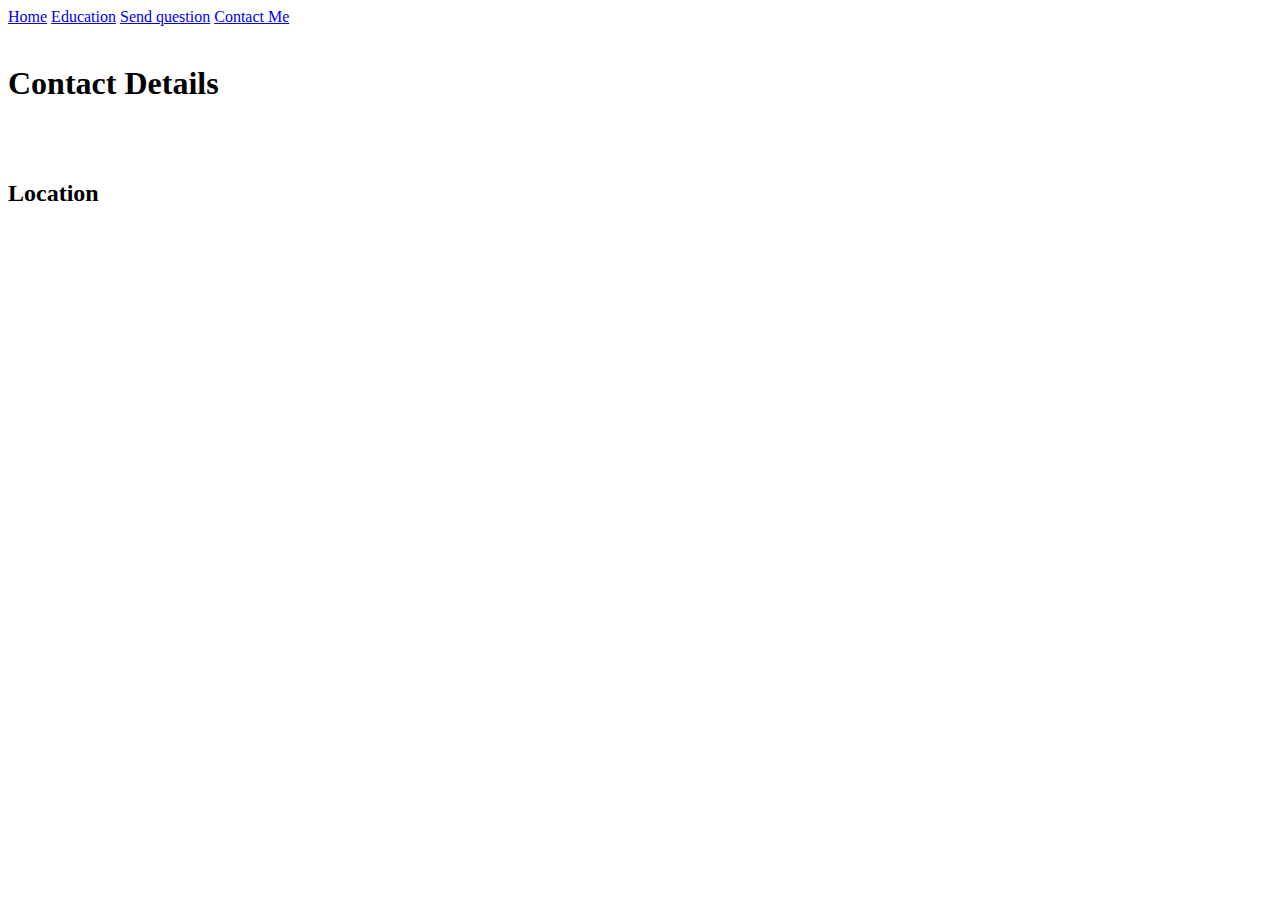
==== contact.html @ a1b55982 "education, contact, question html files has been uploaded" ====
<!DOCTYPE html>
<html lang="en">
<head>
    <meta charset="UTF-8">
    <meta name="viewport" content="width=device-width, initial-scale=1.0">
    <title>Contact</title>
</head>
<body>
    <a href="./index.html">Home</a>
    <a href="./education.html">Education</a>
    <a href="./question.html">Send question</a>
    <a href="./contact.html">Contact Me</a>
    <br><br>


    <h1>Contact Details</h1>
    <br><br>

    <h2>Location</h2>
    <iframe src="https://www.google.com/maps/embed?pb=!1m14!1m8!1m3!1d12148.942762901494!2d49.8536832!3d40.4257797!3m2!1i1024!2i768!4f13.1!3m3!1m2!1s0x4030893c69a596cd%3A0xed1937fe884780e2!2sSimfoniya%20Hall!5e0!3m2!1sen!2saz!4v1695852131609!5m2!1sen!2saz" width="600" height="450" style="border:0;" allowfullscreen="" loading="lazy" referrerpolicy="no-referrer-when-downgrade"></iframe>
    
</body>
</html>
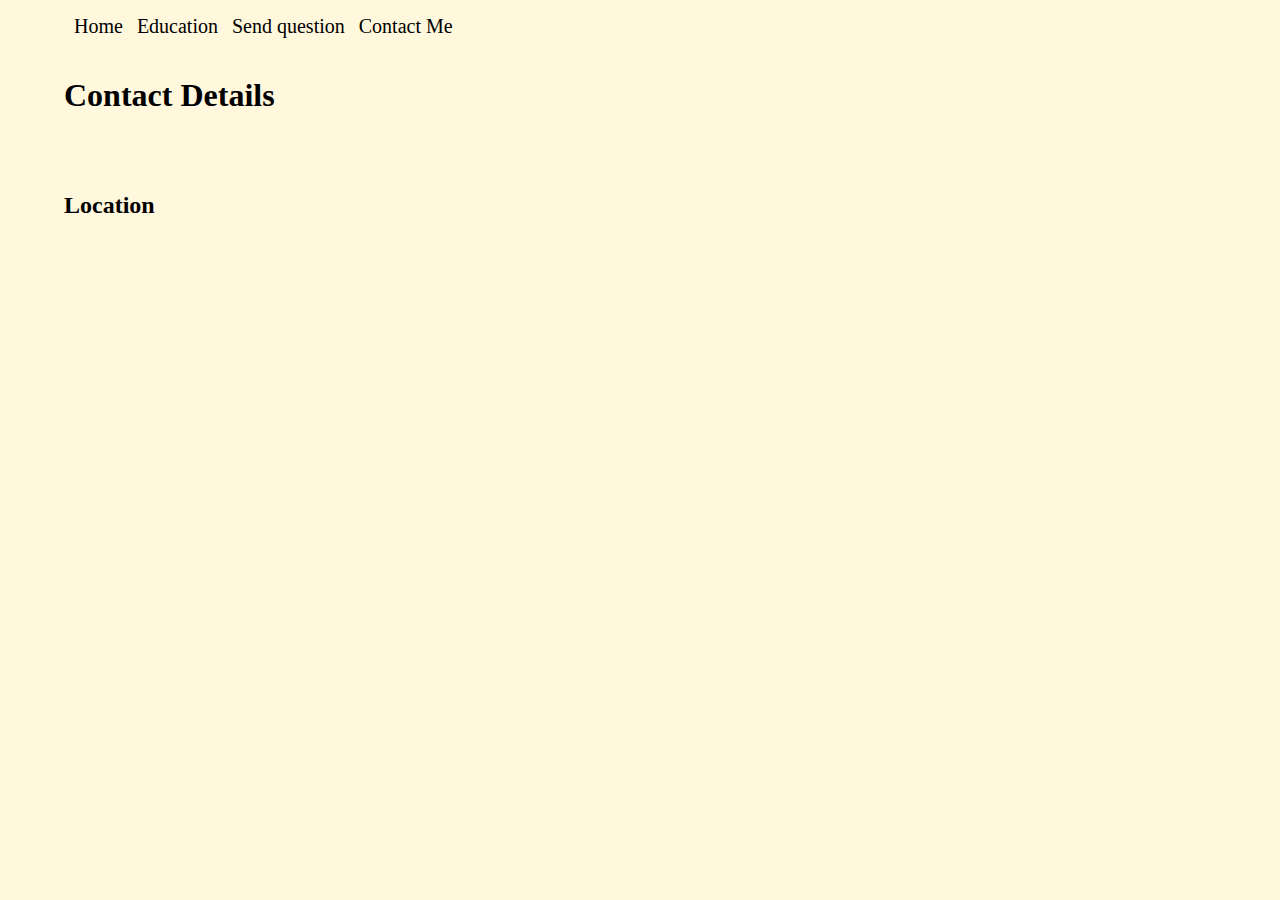
==== commit 11b2f2fb: "style.css file has been added & html files are styled" ====
--- a/contact.html
+++ b/contact.html
@@ -4,12 +4,13 @@
     <meta charset="UTF-8">
     <meta name="viewport" content="width=device-width, initial-scale=1.0">
     <title>Contact</title>
+    <link rel="stylesheet" href="./assets/css/style.css">
 </head>
 <body>
-    <a href="./index.html">Home</a>
-    <a href="./education.html">Education</a>
-    <a href="./question.html">Send question</a>
-    <a href="./contact.html">Contact Me</a>
+    <a class="header" href="./index.html">Home</a>
+    <a class="header" href="./education.html">Education</a>
+    <a class="header" href="./question.html">Send question</a>
+    <a class="header" href="./contact.html">Contact Me</a>
     <br><br>
 
 
--- a/assets/css/style.css
+++ b/assets/css/style.css
@@ -0,0 +1,42 @@
+body{
+    background-color:cornsilk ;
+    width: 90%;
+    margin: 0 auto;
+    padding: 15px;
+}
+
+hr{
+    border: 1px dotted red;
+}
+
+.profile-pic{
+    width: 200px;
+    height: 200px;
+    border-radius: 50%;
+    object-fit: cover;
+}
+
+.ada-img{
+    border-radius: 15px;
+}
+
+.profile-pic:hover{
+    width: 220px;
+    height: 220px;
+}
+
+.lang-table{
+    padding: 30px;
+    border: 3px solid blue;
+}
+
+.p-10px{
+    padding: 10px;
+}
+
+.header{
+    color: black;
+    font-size: 20px;
+    text-decoration: none;
+    margin-left: 10px;
+}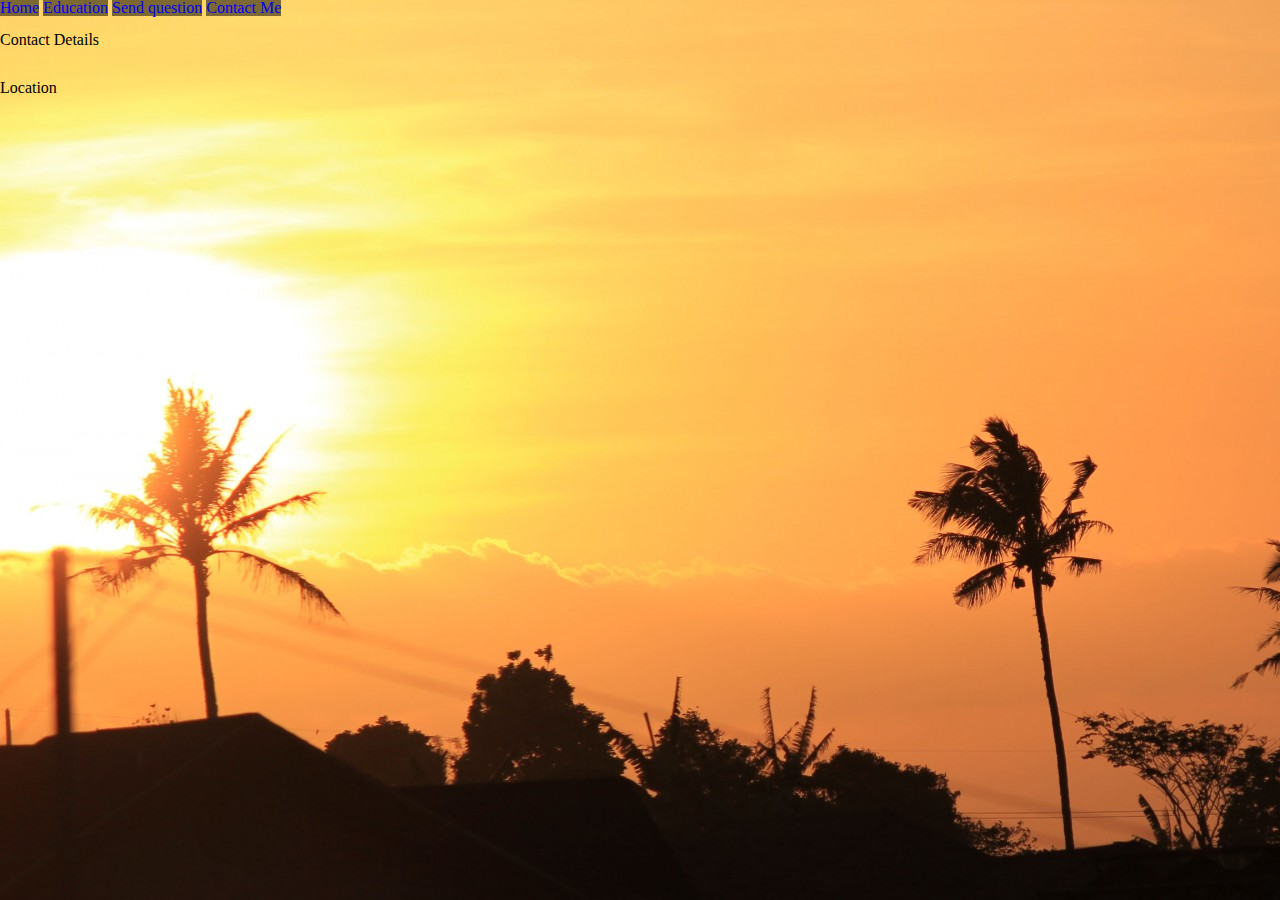
==== commit f5b1a016: "home page was redesigned with css" ====
--- a/contact.html
+++ b/contact.html
@@ -7,7 +7,7 @@
     <link rel="stylesheet" href="./assets/css/style.css">
 </head>
 <body>
-    <a class="header" href="./index.html">Home</a>
+    <a class="header" href="./home.html">Home</a>
     <a class="header" href="./education.html">Education</a>
     <a class="header" href="./question.html">Send question</a>
     <a class="header" href="./contact.html">Contact Me</a>
--- a/assets/css/style.css
+++ b/assets/css/style.css
@@ -1,42 +1,5 @@
-body{
-    background-color:cornsilk ;
-    width: 90%;
-    margin: 0 auto;
-    padding: 15px;
-}
-
-hr{
-    border: 1px dotted red;
-}
-
-.profile-pic{
-    width: 200px;
-    height: 200px;
-    border-radius: 50%;
-    object-fit: cover;
-}
-
-.ada-img{
-    border-radius: 15px;
-}
-
-.profile-pic:hover{
-    width: 220px;
-    height: 220px;
-}
-
-.lang-table{
-    padding: 30px;
-    border: 3px solid blue;
-}
-
-.p-10px{
-    padding: 10px;
-}
-
-.header{
-    color: black;
-    font-size: 20px;
-    text-decoration: none;
-    margin-left: 10px;
-}+@import url('./reset.css');
+@import url('./font.css');
+@import url('./icon.css');
+@import url('./typhgraph.css');
+@import url('./home.css');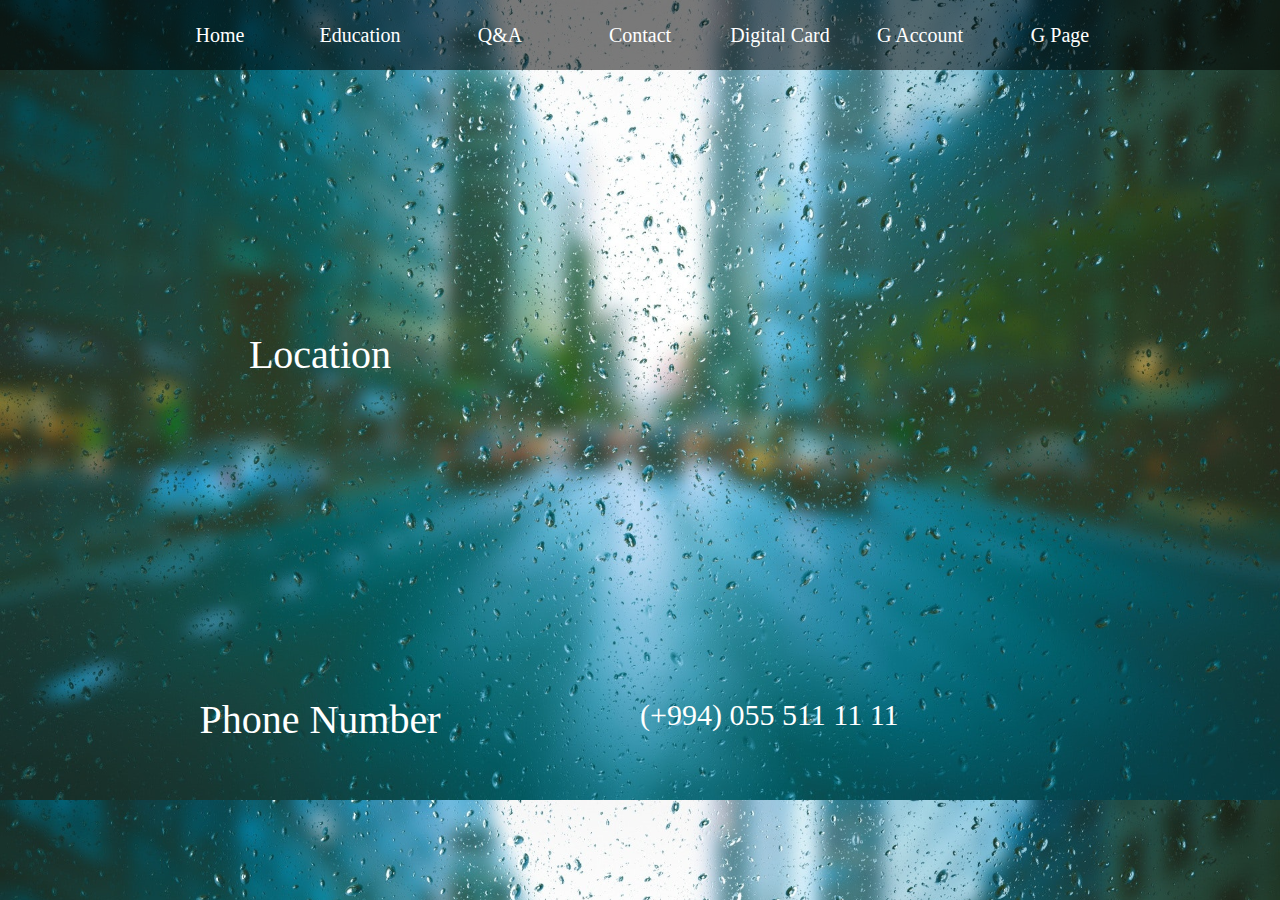
==== commit adf7d471: "all html files are styled FINAL VERSION" ====
--- a/contact.html
+++ b/contact.html
@@ -5,20 +5,31 @@
     <meta name="viewport" content="width=device-width, initial-scale=1.0">
     <title>Contact</title>
     <link rel="stylesheet" href="./assets/css/style.css">
+    <link rel="stylesheet" href="./assets/css/contact.css">
 </head>
 <body>
-    <a class="header" href="./home.html">Home</a>
-    <a class="header" href="./education.html">Education</a>
-    <a class="header" href="./question.html">Send question</a>
-    <a class="header" href="./contact.html">Contact Me</a>
-    <br><br>
+    <header class="header flex-row">
+        <a class="header-link" href="./home.html">Home</a>
+        <a class="header-link" href="./education.html">Education</a>
+        <a class="header-link" href="./question.html">Q&A</a>
+        <a class="header-link" href="./contact.html">Contact</a>
+        <a class="header-link" href="./digital-card.html">Digital Card</a>
+        <a class="header-link" href="https://github.com/ramilvl/WM1_fall_23" target="_blank">G Account</a>
+        <a class="header-link" href="">G Page</a>
+    </header>
 
 
-    <h1>Contact Details</h1>
-    <br><br>
+    <main>
+        <div class="main-1">
+            <h2 class="text-size-40px align-justify-center color-white">Location</h2>
+            <iframe src="https://www.google.com/maps/embed?pb=!1m14!1m8!1m3!1d12148.942762901494!2d49.8536832!3d40.4257797!3m2!1i1024!2i768!4f13.1!3m3!1m2!1s0x4030893c69a596cd%3A0xed1937fe884780e2!2sSimfoniya%20Hall!5e0!3m2!1sen!2saz!4v1695852131609!5m2!1sen!2saz" width="600" height="450" style="border:0;" allowfullscreen="" loading="lazy" referrerpolicy="no-referrer-when-downgrade"></iframe>
+        </div>
 
-    <h2>Location</h2>
-    <iframe src="https://www.google.com/maps/embed?pb=!1m14!1m8!1m3!1d12148.942762901494!2d49.8536832!3d40.4257797!3m2!1i1024!2i768!4f13.1!3m3!1m2!1s0x4030893c69a596cd%3A0xed1937fe884780e2!2sSimfoniya%20Hall!5e0!3m2!1sen!2saz!4v1695852131609!5m2!1sen!2saz" width="600" height="450" style="border:0;" allowfullscreen="" loading="lazy" referrerpolicy="no-referrer-when-downgrade"></iframe>
-    
+        <div class="main-1">
+            <h2 class="text-size-40px align-justify-center color-white">Phone Number</h2>
+            <span class="phone color-white">(+994) 055 511 11 11</span>
+        </div>
+
+    </main>
 </body>
 </html>--- a/assets/css/style.css
+++ b/assets/css/style.css
@@ -1,5 +1,4 @@
 @import url('./reset.css');
 @import url('./font.css');
 @import url('./icon.css');
-@import url('./typhgraph.css');
-@import url('./home.css');+@import url('./typhgraph.css');--- a/assets/css/contact.css
+++ b/assets/css/contact.css
@@ -0,0 +1,56 @@
+body{
+    background-image: url('../img/contact-img.jpg');
+    background-repeat: none;
+    background-size: cover;
+}
+
+.header{
+    height: 70px;
+    background-color: rgba(0, 0, 0, 0.515);
+    gap: 10px;
+}
+
+.header a{
+    color: white;
+    font-size: 20px;
+}
+
+.header-link{
+    width: 130px;
+    height: 50px;
+    border-top-right-radius: 9999px;
+    border-bottom-right-radius: 9999px;
+    border-top-left-radius: 9999px;
+    border-bottom-left-radius: 9999px;
+    transition: all ease-in 100ms;
+    display: flex;
+    align-items: center;
+    justify-content: center;
+}
+
+.header-link:hover{
+    background-color: #E0F0F8;
+    color: #2F9FF8;
+    width: 130px;
+    height: 50px;
+}
+
+.main-1{
+    padding: 60px 0px;
+    display: grid;
+    grid-template-columns: 1fr 1fr;
+}
+
+.phone{
+    animation: shiftWord 4s linear infinite;
+    font-size: 30px;
+}
+
+@keyframes shiftWord {
+    0% {
+        transform: translateX(0);
+    }
+    100% {
+        transform: translateX(300px); /* Adjust the distance as needed */
+    }
+}
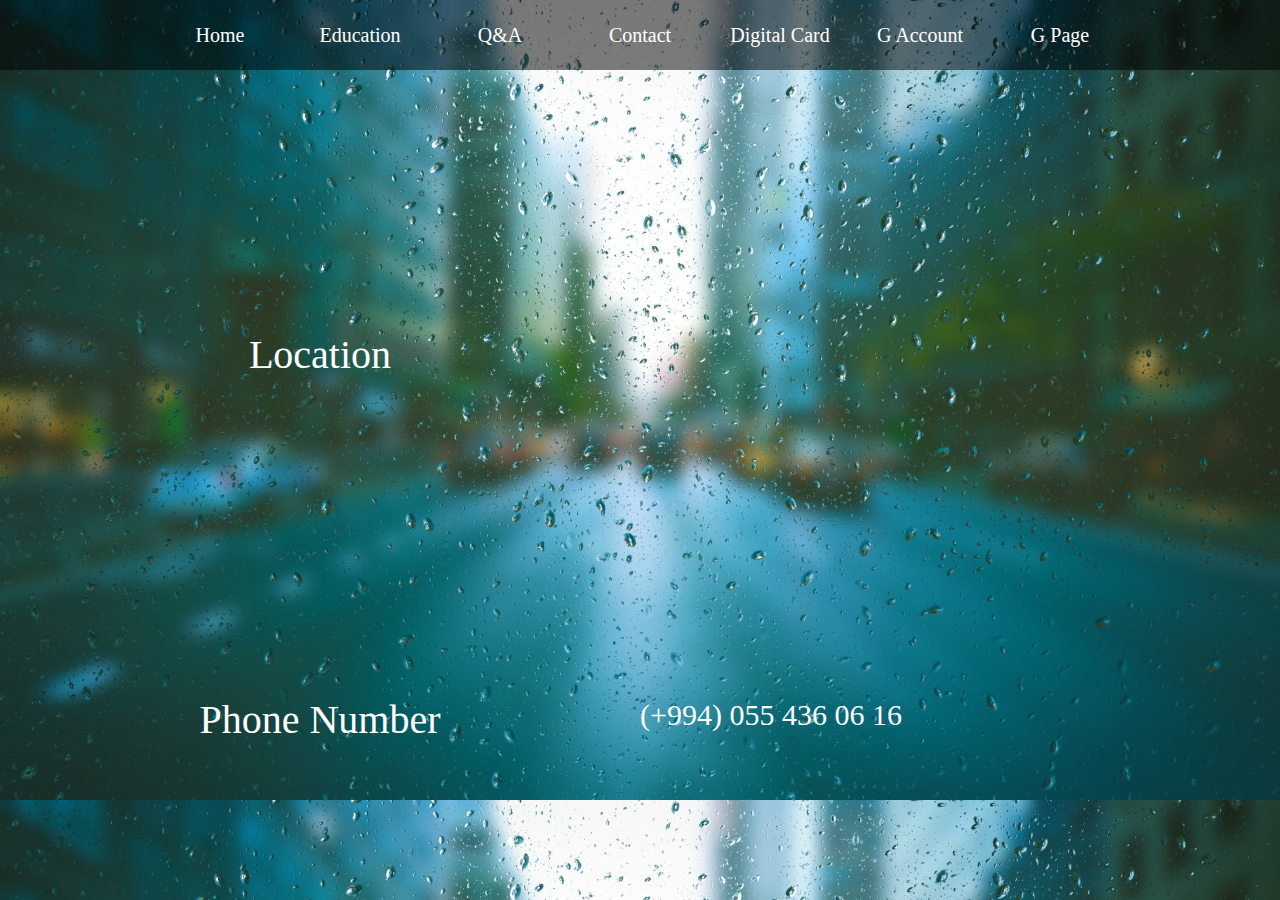
==== commit b6beeccb: "some personal information are corrected" ====
--- a/contact.html
+++ b/contact.html
@@ -9,13 +9,13 @@
 </head>
 <body>
     <header class="header flex-row">
-        <a class="header-link" href="./home.html">Home</a>
-        <a class="header-link" href="./education.html">Education</a>
-        <a class="header-link" href="./question.html">Q&A</a>
-        <a class="header-link" href="./contact.html">Contact</a>
-        <a class="header-link" href="./digital-card.html">Digital Card</a>
-        <a class="header-link" href="https://github.com/ramilvl/WM1_fall_23" target="_blank">G Account</a>
-        <a class="header-link" href="">G Page</a>
+        <a class="navbar text-size-20px color-white align-justify-center" href="./index.html">Home</a>
+        <a class="navbar text-size-20px color-white align-justify-center" href="./education.html">Education</a>
+        <a class="navbar text-size-20px color-white align-justify-center" href="./question.html">Q&A</a>
+        <a class="navbar text-size-20px color-white align-justify-center" href="./contact.html">Contact</a>
+        <a class="navbar text-size-20px color-white align-justify-center" href="./digital-card.html">Digital Card</a>
+        <a class="navbar text-size-20px color-white align-justify-center" href="https://github.com/ramilvl/WM1_fall_23" target="_blank">G Account</a>
+        <a class="navbar text-size-20px color-white align-justify-center" href="https://ramilvl.github.io/WM1_fall_23/">G Page</a>
     </header>
 
 
@@ -27,7 +27,7 @@
 
         <div class="main-1">
             <h2 class="text-size-40px align-justify-center color-white">Phone Number</h2>
-            <span class="phone color-white">(+994) 055 511 11 11</span>
+            <span class="phone color-white">(+994) 055 436 06 16</span>
         </div>
 
     </main>
--- a/assets/css/contact.css
+++ b/assets/css/contact.css
@@ -2,6 +2,7 @@
     background-image: url('../img/contact-img.jpg');
     background-repeat: none;
     background-size: cover;
+    overflow-x: hidden;
 }
 
 .header{
@@ -10,12 +11,7 @@
     gap: 10px;
 }
 
-.header a{
-    color: white;
-    font-size: 20px;
-}
-
-.header-link{
+.navbar{
     width: 130px;
     height: 50px;
     border-top-right-radius: 9999px;
@@ -23,12 +19,9 @@
     border-top-left-radius: 9999px;
     border-bottom-left-radius: 9999px;
     transition: all ease-in 100ms;
-    display: flex;
-    align-items: center;
-    justify-content: center;
 }
 
-.header-link:hover{
+.navbar:hover{
     background-color: #E0F0F8;
     color: #2F9FF8;
     width: 130px;
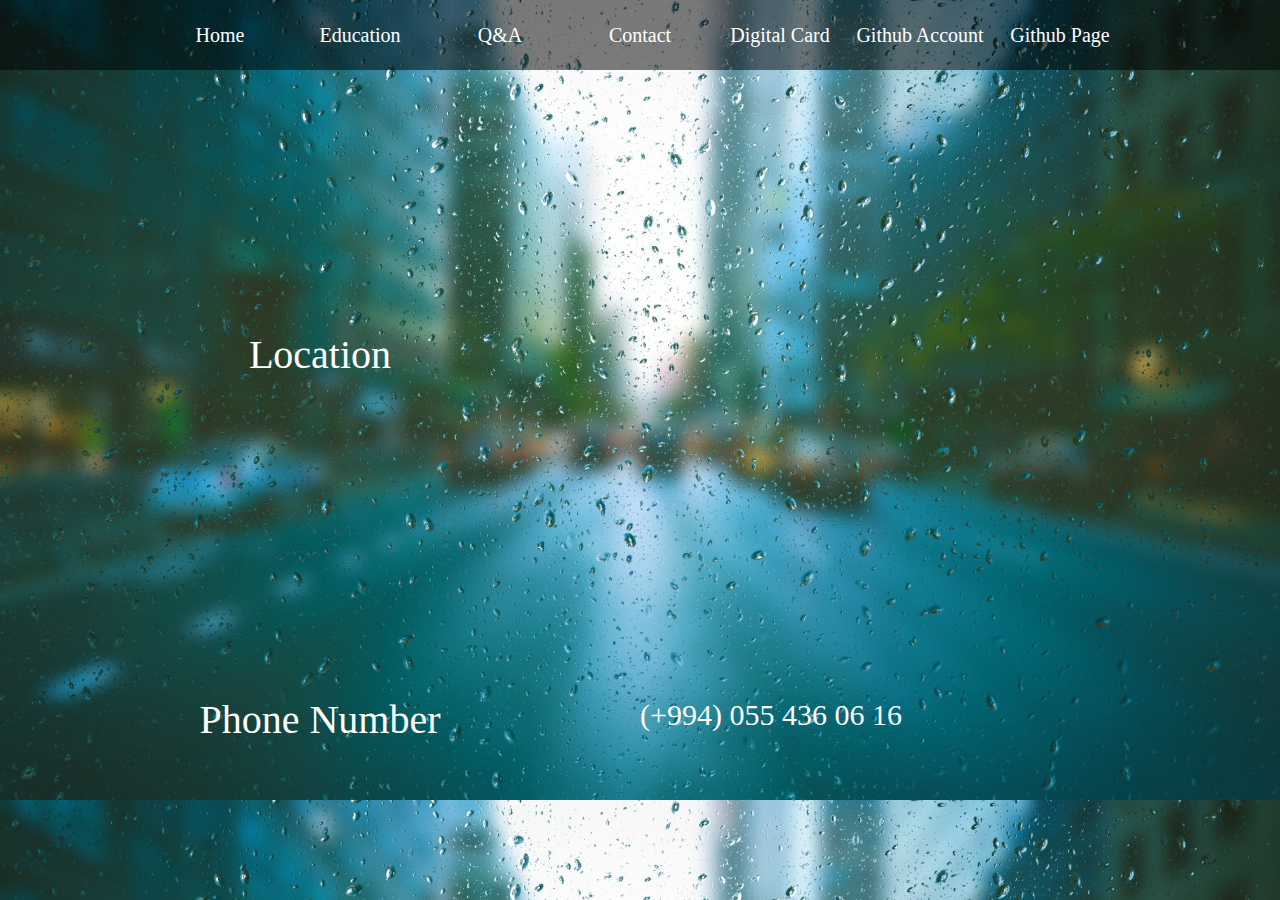
==== commit c5262d6d: "all links are updated and website is carefully analyzed FINAL" ====
--- a/contact.html
+++ b/contact.html
@@ -14,8 +14,8 @@
         <a class="navbar text-size-20px color-white align-justify-center" href="./question.html">Q&A</a>
         <a class="navbar text-size-20px color-white align-justify-center" href="./contact.html">Contact</a>
         <a class="navbar text-size-20px color-white align-justify-center" href="./digital-card.html">Digital Card</a>
-        <a class="navbar text-size-20px color-white align-justify-center" href="https://github.com/ramilvl/WM1_fall_23" target="_blank">G Account</a>
-        <a class="navbar text-size-20px color-white align-justify-center" href="https://ramilvl.github.io/WM1_fall_23/">G Page</a>
+        <a class="navbar text-size-20px color-white align-justify-center" href="https://github.com/ramilvl" target="_blank">Github Account</a>
+        <a class="navbar text-size-20px color-white align-justify-center" href="https://ramilvl.github.io/WM1_fall_23/">Github Page</a>
     </header>
 
 
